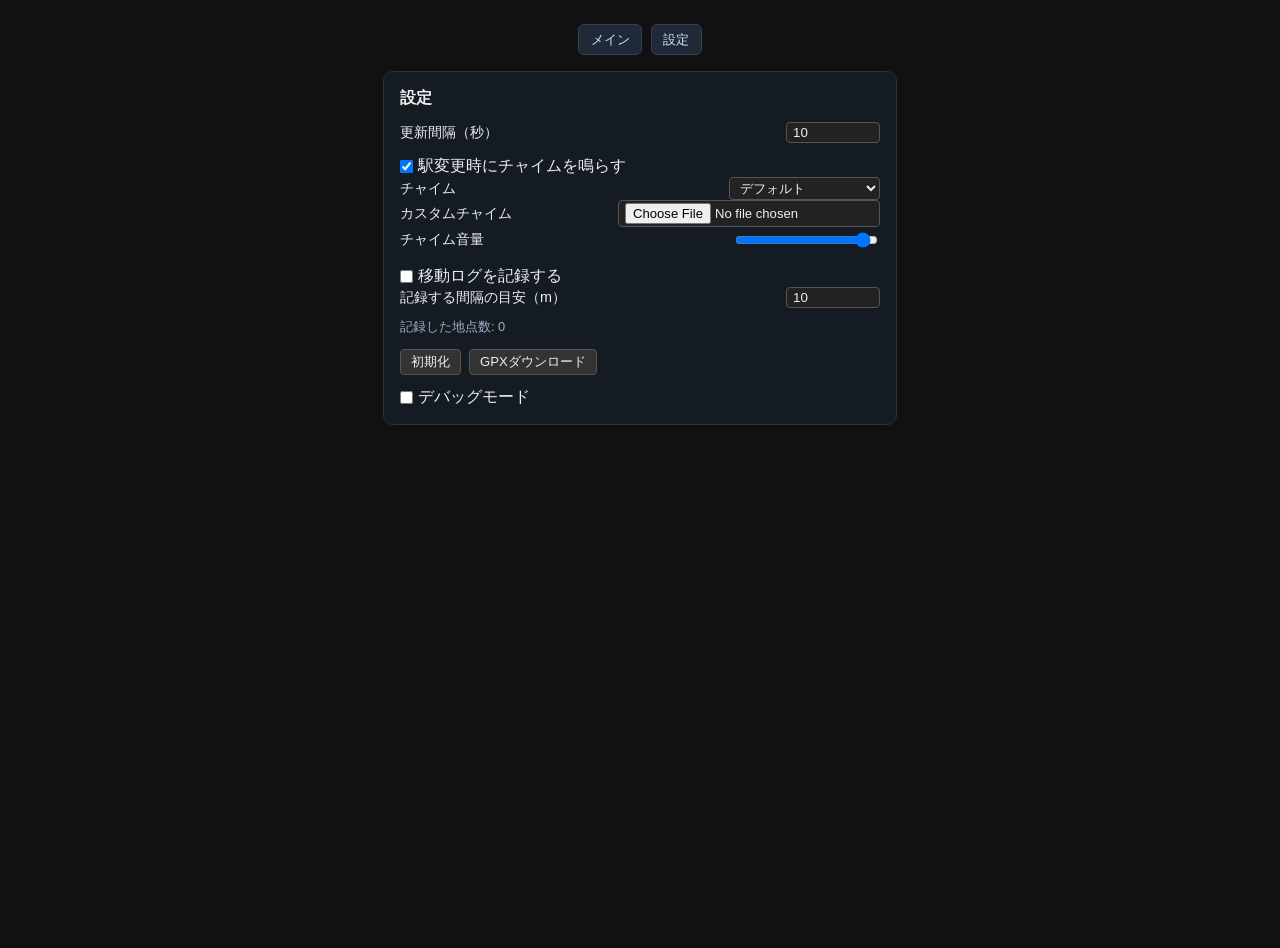
==== settings.html @ b815fee5 "Add files via upload" ====
<!doctype html>
<html lang="en">
	<head>
		<meta charset="utf-8" />
		<meta name="viewport" content="width=device-width, initial-scale=1" />
		<title>もよりえき</title>
		<link href="./_app/immutable/entry/start.CvOMHU_N.js" rel="modulepreload">
		<link href="./_app/immutable/chunks/TxHZTShE.js" rel="modulepreload">
		<link href="./_app/immutable/chunks/rl9zNSHz.js" rel="modulepreload">
		<link href="./_app/immutable/chunks/DI6qaTCn.js" rel="modulepreload">
		<link href="./_app/immutable/entry/app.DOBRQOE-.js" rel="modulepreload">
		<link href="./_app/immutable/chunks/Dlh8bTjm.js" rel="modulepreload">
		<link href="./_app/immutable/chunks/CfL1dxG5.js" rel="modulepreload">
		<link href="./_app/immutable/chunks/xVRXy6Pg.js" rel="modulepreload">
		<link href="./_app/immutable/chunks/C464JhHj.js" rel="modulepreload">
		<link href="./_app/immutable/chunks/CUeYQ3yd.js" rel="modulepreload">
		<link href="./_app/immutable/nodes/0.C3PpAC_S.js" rel="modulepreload">
		<link href="./_app/immutable/nodes/3.DD78ZHm9.js" rel="modulepreload">
		<link href="./_app/immutable/chunks/SMyDO_9d.js" rel="modulepreload">
		
		<link href="./_app/immutable/assets/3.DZp0c35E.css" rel="stylesheet">
	</head>
	<body data-sveltekit-preload-data="hover">
		<div style="display: contents"><!--[--><!--[0--><!--[--><!--[--><main class="svelte-1i19ct2"><nav class="top-nav svelte-1i19ct2"><a href="/" class="svelte-1i19ct2">メイン</a> <a href="/settings" class="svelte-1i19ct2">設定</a></nav> <section class="panel svelte-1i19ct2"><h1 class="svelte-1i19ct2">設定</h1> <label class="row svelte-1i19ct2">更新間隔（秒） <input type="number" min="1" max="60" value="10" class="svelte-1i19ct2"/></label> <label class="toggle svelte-1i19ct2"><input type="checkbox" checked="" class="svelte-1i19ct2"/> 駅変更時にチャイムを鳴らす</label> <label class="row svelte-1i19ct2">チャイム <select class="svelte-1i19ct2"><option value="default" selected="">デフォルト</option><option value="custom" disabled="">カスタム（未設定）</option></select></label> <label class="row svelte-1i19ct2">カスタムチャイム <input type="file" accept="audio/*,.wav,.mp3,.m4a,.ogg" class="svelte-1i19ct2"/></label> <label class="row svelte-1i19ct2">チャイム音量 <input type="range" min="0" max="1" step="0.05" value="1" class="svelte-1i19ct2"/></label> <!--[-1--><!--]--> <!--[-1--><!--]--> <label class="toggle svelte-1i19ct2"><input type="checkbox" class="svelte-1i19ct2"/> 移動ログを記録する</label> <label class="row svelte-1i19ct2">記録する間隔の目安（m） <input type="number" min="0" max="10000" step="1" value="10" class="svelte-1i19ct2"/></label> <p class="note svelte-1i19ct2">記録した地点数: 0</p> <div class="row gpx-actions svelte-1i19ct2"><button type="button" class="svelte-1i19ct2">初期化</button> <button type="button" class="svelte-1i19ct2">GPXダウンロード</button></div> <label class="toggle svelte-1i19ct2"><input type="checkbox" class="svelte-1i19ct2"/> デバッグモード</label> <!--[-1--><!--]--></section></main><!--]--><!----><!--]--><!--]--> <!--[-1--><!--]--><!--]-->
			
			<script>
				{
					__sveltekit_6keyqa = {
						base: new URL(".", location).pathname.slice(0, -1)
					};

					const element = document.currentScript.parentElement;

					Promise.all([
						import("./_app/immutable/entry/start.CvOMHU_N.js"),
						import("./_app/immutable/entry/app.DOBRQOE-.js")
					]).then(([kit, app]) => {
						kit.start(app, element, {
							node_ids: [0, 3],
							data: [null,null],
							form: null,
							error: null
						});
					});
				}
			</script>
		</div>
	</body>
</html>
---- _app/immutable/assets/3.DZp0c35E.css ----
body{margin:0;background:#111;color:#eee;font-family:sans-serif}main.svelte-1i19ct2{min-height:100svh;display:flex;flex-direction:column;align-items:center;padding:1.5rem 1rem}.top-nav.svelte-1i19ct2{display:flex;gap:.6rem;margin-bottom:1rem}.top-nav.svelte-1i19ct2 a:where(.svelte-1i19ct2){color:#d2e4ff;text-decoration:none;background:#1f2937;border:1px solid #334155;border-radius:6px;padding:.35rem .7rem;font-size:.84rem}.top-nav.svelte-1i19ct2 a:where(.svelte-1i19ct2):hover{background:#273449}.panel.svelte-1i19ct2{width:min(30rem,94vw);background:#151b23;border:1px solid #2a3442;border-radius:10px;padding:1rem}h1.svelte-1i19ct2{margin:0 0 .8rem;font-size:1rem}.row.svelte-1i19ct2{display:flex;align-items:center;justify-content:space-between;gap:.8rem;font-size:.9rem;flex-wrap:wrap}.row.svelte-1i19ct2 input[type=number]:where(.svelte-1i19ct2){width:5rem;background:#222;color:#eee;border:1px solid #555;border-radius:4px;padding:2px 6px}.row.svelte-1i19ct2 select:where(.svelte-1i19ct2),.row.svelte-1i19ct2 input[type=file]:where(.svelte-1i19ct2),.row.svelte-1i19ct2 input[type=range]:where(.svelte-1i19ct2){background:#222;color:#eee;border:1px solid #555;border-radius:4px;padding:2px 6px;font-size:.82rem;max-width:100%}.toggle.svelte-1i19ct2{margin-top:.8rem;display:flex;align-items:center;gap:.3rem;white-space:normal;flex-wrap:wrap}.toggle.svelte-1i19ct2 input[type=checkbox]:where(.svelte-1i19ct2){margin:0}.mock-grid.svelte-1i19ct2{margin-top:.6rem;display:grid;grid-template-columns:auto auto;gap:.4rem .3rem;width:fit-content}.mock-grid.svelte-1i19ct2 label:where(.svelte-1i19ct2){display:flex;align-items:center;gap:.4rem}.mock-grid.svelte-1i19ct2 input[type=number]:where(.svelte-1i19ct2){width:7.6rem;background:#222;color:#eee;border:1px solid #555;border-radius:4px;padding:2px 6px;font-family:monospace}.mock-grid.svelte-1i19ct2 button:where(.svelte-1i19ct2){grid-column:2;grid-row:1 / span 2;align-self:stretch;background:#333;color:#eee;border:1px solid #555;border-radius:4px;padding:3px 12px;cursor:pointer;font-size:.82rem}.mock-grid.svelte-1i19ct2 button:where(.svelte-1i19ct2):hover{background:#444}.note.svelte-1i19ct2{margin-top:.7rem;color:#9fb0c7;font-size:.8rem}.gpx-actions.svelte-1i19ct2{margin-top:.6rem;justify-content:flex-start;gap:.5rem}.gpx-actions.svelte-1i19ct2 button:where(.svelte-1i19ct2){background:#333;color:#eee;border:1px solid #555;border-radius:4px;padding:3px 10px;cursor:pointer;font-size:.82rem}.gpx-actions.svelte-1i19ct2 button:where(.svelte-1i19ct2):hover{background:#444}.debug-log.svelte-1i19ct2{margin-top:.6rem;border:1px solid #364152;background:#0f141c;border-radius:8px;padding:.45rem .6rem}.debug-log.svelte-1i19ct2 pre:where(.svelte-1i19ct2){margin:.4rem 0 0;max-height:12rem;overflow:auto;font-size:.72rem;line-height:1.35;color:#d6dee8;font-family:ui-monospace,SFMono-Regular,Menlo,Consolas,monospace;white-space:pre-wrap;word-break:break-word}@media(max-width:640px){.panel.svelte-1i19ct2{width:min(34rem,96vw);padding:.85rem}.row.svelte-1i19ct2{flex-direction:column;align-items:flex-start;gap:.35rem}.row.svelte-1i19ct2 input[type=number]:where(.svelte-1i19ct2),.row.svelte-1i19ct2 select:where(.svelte-1i19ct2),.row.svelte-1i19ct2 input[type=file]:where(.svelte-1i19ct2),.row.svelte-1i19ct2 input[type=range]:where(.svelte-1i19ct2){width:100%;box-sizing:border-box}.gpx-actions.svelte-1i19ct2{width:100%;display:flex;flex-wrap:wrap}}
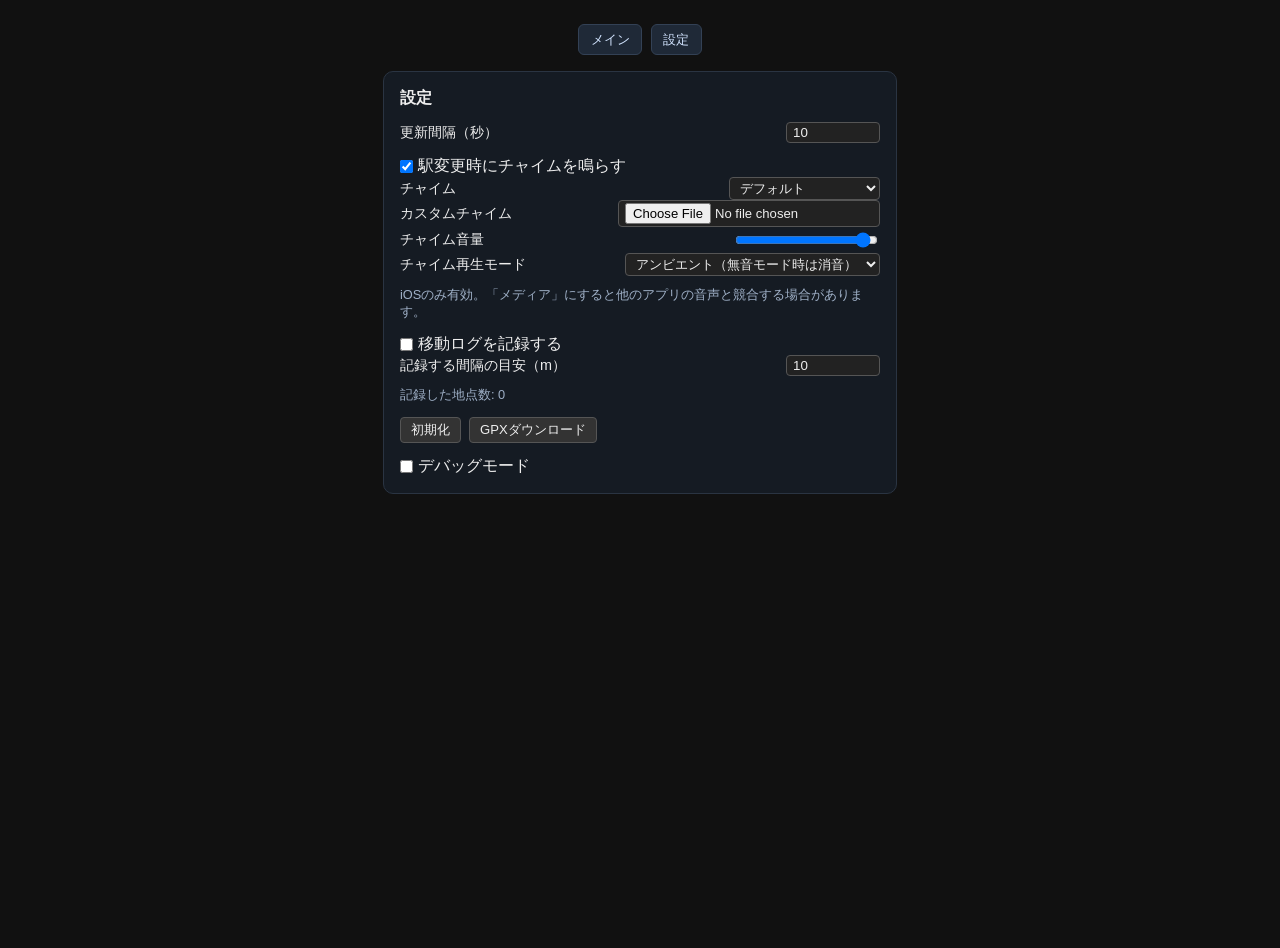
==== commit 866c98cc: "Add files via upload" ====
--- a/settings.html
+++ b/settings.html
@@ -4,36 +4,36 @@
 		<meta charset="utf-8" />
 		<meta name="viewport" content="width=device-width, initial-scale=1" />
 		<title>もよりえき</title>
-		<link href="./_app/immutable/entry/start.CvOMHU_N.js" rel="modulepreload">
-		<link href="./_app/immutable/chunks/TxHZTShE.js" rel="modulepreload">
+		<link href="./_app/immutable/entry/start.B6meEib9.js" rel="modulepreload">
+		<link href="./_app/immutable/chunks/CK_sDy1X.js" rel="modulepreload">
 		<link href="./_app/immutable/chunks/rl9zNSHz.js" rel="modulepreload">
 		<link href="./_app/immutable/chunks/DI6qaTCn.js" rel="modulepreload">
-		<link href="./_app/immutable/entry/app.DOBRQOE-.js" rel="modulepreload">
+		<link href="./_app/immutable/entry/app.Cu_OF1TY.js" rel="modulepreload">
 		<link href="./_app/immutable/chunks/Dlh8bTjm.js" rel="modulepreload">
 		<link href="./_app/immutable/chunks/CfL1dxG5.js" rel="modulepreload">
 		<link href="./_app/immutable/chunks/xVRXy6Pg.js" rel="modulepreload">
 		<link href="./_app/immutable/chunks/C464JhHj.js" rel="modulepreload">
 		<link href="./_app/immutable/chunks/CUeYQ3yd.js" rel="modulepreload">
 		<link href="./_app/immutable/nodes/0.C3PpAC_S.js" rel="modulepreload">
-		<link href="./_app/immutable/nodes/3.DD78ZHm9.js" rel="modulepreload">
-		<link href="./_app/immutable/chunks/SMyDO_9d.js" rel="modulepreload">
+		<link href="./_app/immutable/nodes/3.B2UQ-TFv.js" rel="modulepreload">
+		<link href="./_app/immutable/chunks/p9F9objz.js" rel="modulepreload">
 		
 		<link href="./_app/immutable/assets/3.DZp0c35E.css" rel="stylesheet">
 	</head>
 	<body data-sveltekit-preload-data="hover">
-		<div style="display: contents"><!--[--><!--[0--><!--[--><!--[--><main class="svelte-1i19ct2"><nav class="top-nav svelte-1i19ct2"><a href="/" class="svelte-1i19ct2">メイン</a> <a href="/settings" class="svelte-1i19ct2">設定</a></nav> <section class="panel svelte-1i19ct2"><h1 class="svelte-1i19ct2">設定</h1> <label class="row svelte-1i19ct2">更新間隔（秒） <input type="number" min="1" max="60" value="10" class="svelte-1i19ct2"/></label> <label class="toggle svelte-1i19ct2"><input type="checkbox" checked="" class="svelte-1i19ct2"/> 駅変更時にチャイムを鳴らす</label> <label class="row svelte-1i19ct2">チャイム <select class="svelte-1i19ct2"><option value="default" selected="">デフォルト</option><option value="custom" disabled="">カスタム（未設定）</option></select></label> <label class="row svelte-1i19ct2">カスタムチャイム <input type="file" accept="audio/*,.wav,.mp3,.m4a,.ogg" class="svelte-1i19ct2"/></label> <label class="row svelte-1i19ct2">チャイム音量 <input type="range" min="0" max="1" step="0.05" value="1" class="svelte-1i19ct2"/></label> <!--[-1--><!--]--> <!--[-1--><!--]--> <label class="toggle svelte-1i19ct2"><input type="checkbox" class="svelte-1i19ct2"/> 移動ログを記録する</label> <label class="row svelte-1i19ct2">記録する間隔の目安（m） <input type="number" min="0" max="10000" step="1" value="10" class="svelte-1i19ct2"/></label> <p class="note svelte-1i19ct2">記録した地点数: 0</p> <div class="row gpx-actions svelte-1i19ct2"><button type="button" class="svelte-1i19ct2">初期化</button> <button type="button" class="svelte-1i19ct2">GPXダウンロード</button></div> <label class="toggle svelte-1i19ct2"><input type="checkbox" class="svelte-1i19ct2"/> デバッグモード</label> <!--[-1--><!--]--></section></main><!--]--><!----><!--]--><!--]--> <!--[-1--><!--]--><!--]-->
+		<div style="display: contents"><!--[--><!--[0--><!--[--><!--[--><main class="svelte-1i19ct2"><nav class="top-nav svelte-1i19ct2"><a href="/" class="svelte-1i19ct2">メイン</a> <a href="/settings" class="svelte-1i19ct2">設定</a></nav> <section class="panel svelte-1i19ct2"><h1 class="svelte-1i19ct2">設定</h1> <label class="row svelte-1i19ct2">更新間隔（秒） <input type="number" min="1" max="60" value="10" class="svelte-1i19ct2"/></label> <label class="toggle svelte-1i19ct2"><input type="checkbox" checked="" class="svelte-1i19ct2"/> 駅変更時にチャイムを鳴らす</label> <label class="row svelte-1i19ct2">チャイム <select class="svelte-1i19ct2"><option value="default" selected="">デフォルト</option><option value="custom" disabled="">カスタム（未設定）</option></select></label> <label class="row svelte-1i19ct2">カスタムチャイム <input type="file" accept="audio/*,.wav,.mp3,.m4a,.ogg" class="svelte-1i19ct2"/></label> <label class="row svelte-1i19ct2">チャイム音量 <input type="range" min="0" max="1" step="0.05" value="1" class="svelte-1i19ct2"/></label> <label class="row svelte-1i19ct2">チャイム再生モード <select class="svelte-1i19ct2"><option value="ambient" selected="">アンビエント（無音モード時は消音）</option><option value="playback">メディア（無音モードでも再生）</option></select></label> <p class="note svelte-1i19ct2">iOSのみ有効。「メディア」にすると他のアプリの音声と競合する場合があります。</p> <!--[-1--><!--]--> <!--[-1--><!--]--> <label class="toggle svelte-1i19ct2"><input type="checkbox" class="svelte-1i19ct2"/> 移動ログを記録する</label> <label class="row svelte-1i19ct2">記録する間隔の目安（m） <input type="number" min="0" max="10000" step="1" value="10" class="svelte-1i19ct2"/></label> <p class="note svelte-1i19ct2">記録した地点数: 0</p> <div class="row gpx-actions svelte-1i19ct2"><button type="button" class="svelte-1i19ct2">初期化</button> <button type="button" class="svelte-1i19ct2">GPXダウンロード</button></div> <label class="toggle svelte-1i19ct2"><input type="checkbox" class="svelte-1i19ct2"/> デバッグモード</label> <!--[-1--><!--]--></section></main><!--]--><!----><!--]--><!--]--> <!--[-1--><!--]--><!--]-->
 			
 			<script>
 				{
-					__sveltekit_6keyqa = {
+					__sveltekit_1opi2qg = {
 						base: new URL(".", location).pathname.slice(0, -1)
 					};
 
 					const element = document.currentScript.parentElement;
 
 					Promise.all([
-						import("./_app/immutable/entry/start.CvOMHU_N.js"),
-						import("./_app/immutable/entry/app.DOBRQOE-.js")
+						import("./_app/immutable/entry/start.B6meEib9.js"),
+						import("./_app/immutable/entry/app.Cu_OF1TY.js")
 					]).then(([kit, app]) => {
 						kit.start(app, element, {
 							node_ids: [0, 3],
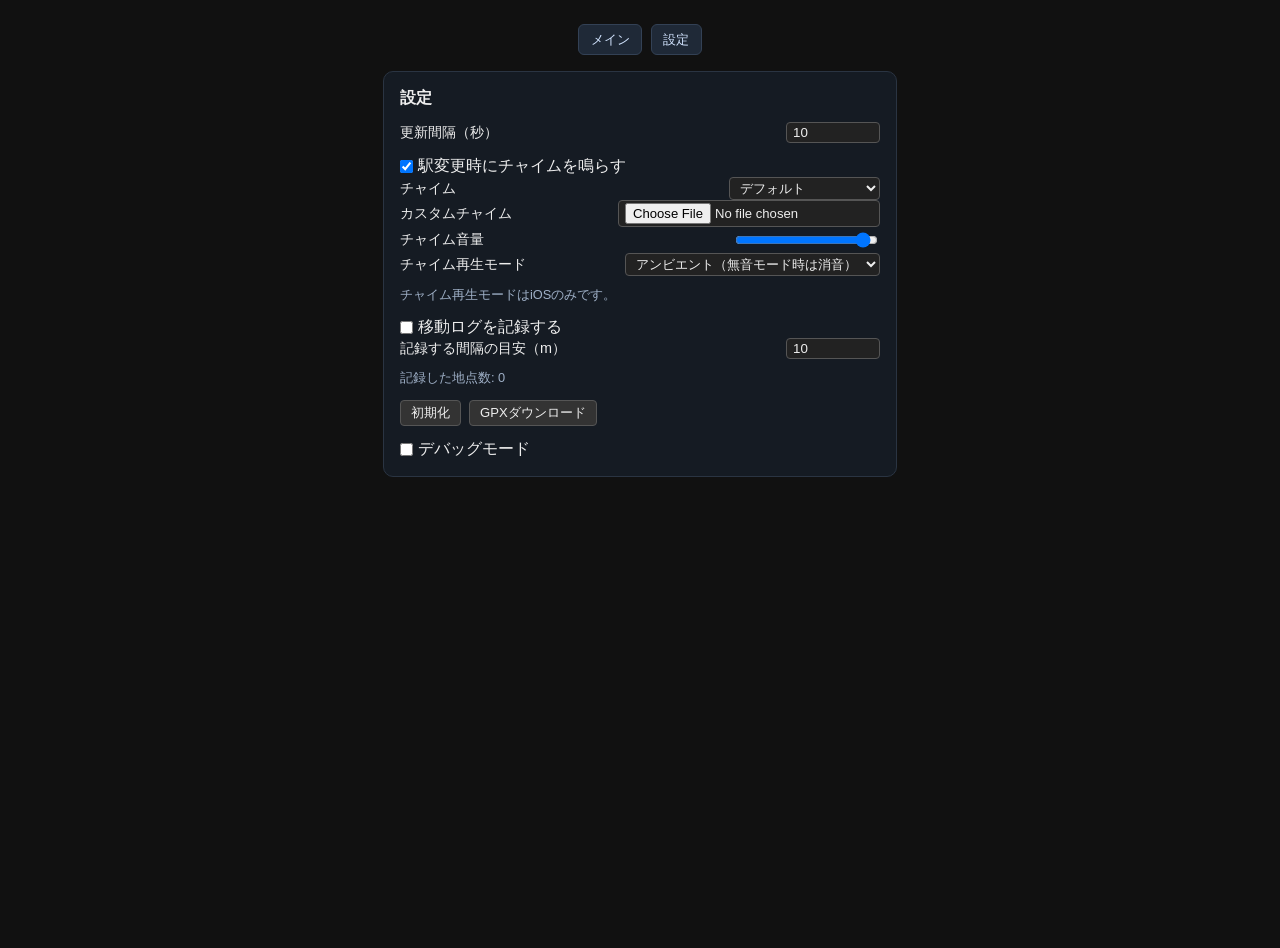
==== commit 1dfcc3a4: "Add files via upload" ====
--- a/settings.html
+++ b/settings.html
@@ -4,36 +4,36 @@
 		<meta charset="utf-8" />
 		<meta name="viewport" content="width=device-width, initial-scale=1" />
 		<title>もよりえき</title>
-		<link href="./_app/immutable/entry/start.B6meEib9.js" rel="modulepreload">
-		<link href="./_app/immutable/chunks/CK_sDy1X.js" rel="modulepreload">
+		<link href="./_app/immutable/entry/start.DYn3HuKw.js" rel="modulepreload">
+		<link href="./_app/immutable/chunks/BSmQUGgY.js" rel="modulepreload">
 		<link href="./_app/immutable/chunks/rl9zNSHz.js" rel="modulepreload">
 		<link href="./_app/immutable/chunks/DI6qaTCn.js" rel="modulepreload">
-		<link href="./_app/immutable/entry/app.Cu_OF1TY.js" rel="modulepreload">
+		<link href="./_app/immutable/entry/app.V2qUrpoZ.js" rel="modulepreload">
 		<link href="./_app/immutable/chunks/Dlh8bTjm.js" rel="modulepreload">
 		<link href="./_app/immutable/chunks/CfL1dxG5.js" rel="modulepreload">
 		<link href="./_app/immutable/chunks/xVRXy6Pg.js" rel="modulepreload">
 		<link href="./_app/immutable/chunks/C464JhHj.js" rel="modulepreload">
 		<link href="./_app/immutable/chunks/CUeYQ3yd.js" rel="modulepreload">
 		<link href="./_app/immutable/nodes/0.C3PpAC_S.js" rel="modulepreload">
-		<link href="./_app/immutable/nodes/3.B2UQ-TFv.js" rel="modulepreload">
+		<link href="./_app/immutable/nodes/3.B-rknl_8.js" rel="modulepreload">
 		<link href="./_app/immutable/chunks/p9F9objz.js" rel="modulepreload">
 		
 		<link href="./_app/immutable/assets/3.DZp0c35E.css" rel="stylesheet">
 	</head>
 	<body data-sveltekit-preload-data="hover">
-		<div style="display: contents"><!--[--><!--[0--><!--[--><!--[--><main class="svelte-1i19ct2"><nav class="top-nav svelte-1i19ct2"><a href="/" class="svelte-1i19ct2">メイン</a> <a href="/settings" class="svelte-1i19ct2">設定</a></nav> <section class="panel svelte-1i19ct2"><h1 class="svelte-1i19ct2">設定</h1> <label class="row svelte-1i19ct2">更新間隔（秒） <input type="number" min="1" max="60" value="10" class="svelte-1i19ct2"/></label> <label class="toggle svelte-1i19ct2"><input type="checkbox" checked="" class="svelte-1i19ct2"/> 駅変更時にチャイムを鳴らす</label> <label class="row svelte-1i19ct2">チャイム <select class="svelte-1i19ct2"><option value="default" selected="">デフォルト</option><option value="custom" disabled="">カスタム（未設定）</option></select></label> <label class="row svelte-1i19ct2">カスタムチャイム <input type="file" accept="audio/*,.wav,.mp3,.m4a,.ogg" class="svelte-1i19ct2"/></label> <label class="row svelte-1i19ct2">チャイム音量 <input type="range" min="0" max="1" step="0.05" value="1" class="svelte-1i19ct2"/></label> <label class="row svelte-1i19ct2">チャイム再生モード <select class="svelte-1i19ct2"><option value="ambient" selected="">アンビエント（無音モード時は消音）</option><option value="playback">メディア（無音モードでも再生）</option></select></label> <p class="note svelte-1i19ct2">iOSのみ有効。「メディア」にすると他のアプリの音声と競合する場合があります。</p> <!--[-1--><!--]--> <!--[-1--><!--]--> <label class="toggle svelte-1i19ct2"><input type="checkbox" class="svelte-1i19ct2"/> 移動ログを記録する</label> <label class="row svelte-1i19ct2">記録する間隔の目安（m） <input type="number" min="0" max="10000" step="1" value="10" class="svelte-1i19ct2"/></label> <p class="note svelte-1i19ct2">記録した地点数: 0</p> <div class="row gpx-actions svelte-1i19ct2"><button type="button" class="svelte-1i19ct2">初期化</button> <button type="button" class="svelte-1i19ct2">GPXダウンロード</button></div> <label class="toggle svelte-1i19ct2"><input type="checkbox" class="svelte-1i19ct2"/> デバッグモード</label> <!--[-1--><!--]--></section></main><!--]--><!----><!--]--><!--]--> <!--[-1--><!--]--><!--]-->
+		<div style="display: contents"><!--[--><!--[0--><!--[--><!--[--><main class="svelte-1i19ct2"><nav class="top-nav svelte-1i19ct2"><a href="/" class="svelte-1i19ct2">メイン</a> <a href="/settings" class="svelte-1i19ct2">設定</a></nav> <section class="panel svelte-1i19ct2"><h1 class="svelte-1i19ct2">設定</h1> <label class="row svelte-1i19ct2">更新間隔（秒） <input type="number" min="1" max="60" value="10" class="svelte-1i19ct2"/></label> <label class="toggle svelte-1i19ct2"><input type="checkbox" checked="" class="svelte-1i19ct2"/> 駅変更時にチャイムを鳴らす</label> <label class="row svelte-1i19ct2">チャイム <select class="svelte-1i19ct2"><option value="default" selected="">デフォルト</option><option value="custom" disabled="">カスタム（未設定）</option></select></label> <label class="row svelte-1i19ct2">カスタムチャイム <input type="file" accept="audio/*,.wav,.mp3,.m4a,.ogg" class="svelte-1i19ct2"/></label> <label class="row svelte-1i19ct2">チャイム音量 <input type="range" min="0" max="1" step="0.05" value="1" class="svelte-1i19ct2"/></label> <label class="row svelte-1i19ct2">チャイム再生モード <select class="svelte-1i19ct2"><option value="ambient" selected="">アンビエント（無音モード時は消音）</option><option value="playback">メディア（無音モードでも再生）</option></select></label> <p class="note svelte-1i19ct2">チャイム再生モードはiOSのみです。</p> <!--[-1--><!--]--> <!--[-1--><!--]--> <label class="toggle svelte-1i19ct2"><input type="checkbox" class="svelte-1i19ct2"/> 移動ログを記録する</label> <label class="row svelte-1i19ct2">記録する間隔の目安（m） <input type="number" min="0" max="10000" step="1" value="10" class="svelte-1i19ct2"/></label> <p class="note svelte-1i19ct2">記録した地点数: 0</p> <div class="row gpx-actions svelte-1i19ct2"><button type="button" class="svelte-1i19ct2">初期化</button> <button type="button" class="svelte-1i19ct2">GPXダウンロード</button></div> <label class="toggle svelte-1i19ct2"><input type="checkbox" class="svelte-1i19ct2"/> デバッグモード</label> <!--[-1--><!--]--></section></main><!--]--><!----><!--]--><!--]--> <!--[-1--><!--]--><!--]-->
 			
 			<script>
 				{
-					__sveltekit_1opi2qg = {
+					__sveltekit_18xuik1 = {
 						base: new URL(".", location).pathname.slice(0, -1)
 					};
 
 					const element = document.currentScript.parentElement;
 
 					Promise.all([
-						import("./_app/immutable/entry/start.B6meEib9.js"),
-						import("./_app/immutable/entry/app.Cu_OF1TY.js")
+						import("./_app/immutable/entry/start.DYn3HuKw.js"),
+						import("./_app/immutable/entry/app.V2qUrpoZ.js")
 					]).then(([kit, app]) => {
 						kit.start(app, element, {
 							node_ids: [0, 3],
